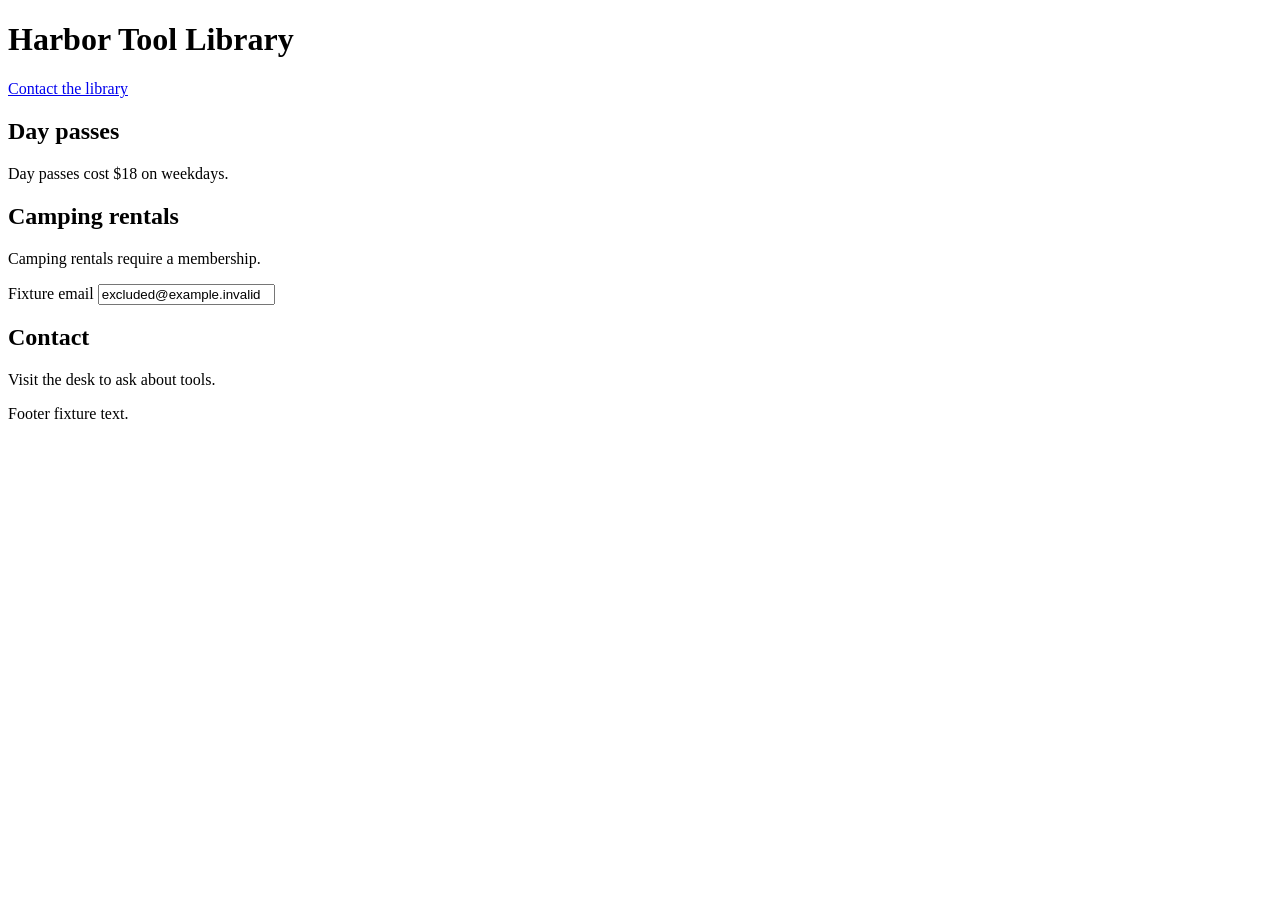
==== examples/library/index.html @ 445b4461 "feat(chat): add configurable static embed FairInfer CR-20261120-1650 and Athena task T-001." ====
<!doctype html>
<html lang="en">
<head>
  <meta charset="utf-8">
  <meta name="viewport" content="width=device-width,initial-scale=1">
  <title>Harbor Tool Library</title>
  <script type="module" src="../components/site-chat/site-chat.mjs"></script>
</head>
<body>
  <header><h1>Harbor Tool Library</h1></header>
  <nav><a href="#contact">Contact the library</a></nav>
  <main>
    <h2 id="passes">Day passes</h2>
    <p>Day passes cost $18 on weekdays.</p>
    <p hidden>Internal fixture text.</p>
    <h2 id="camping">Camping rentals</h2>
    <p>Camping rentals require a membership.</p>
    <form><label>Fixture email <input value="excluded@example.invalid"></label></form>
    <h2 id="contact">Contact</h2>
    <p>Visit the desk to ask about tools.</p>
  </main>
  <footer>Footer fixture text.</footer>
  <site-chat title="Ask the tool library" accent="#075745" knowledge="./knowledge.json"
    contact="#contact" contact-label="Contact the library"></site-chat>
</body>
</html>
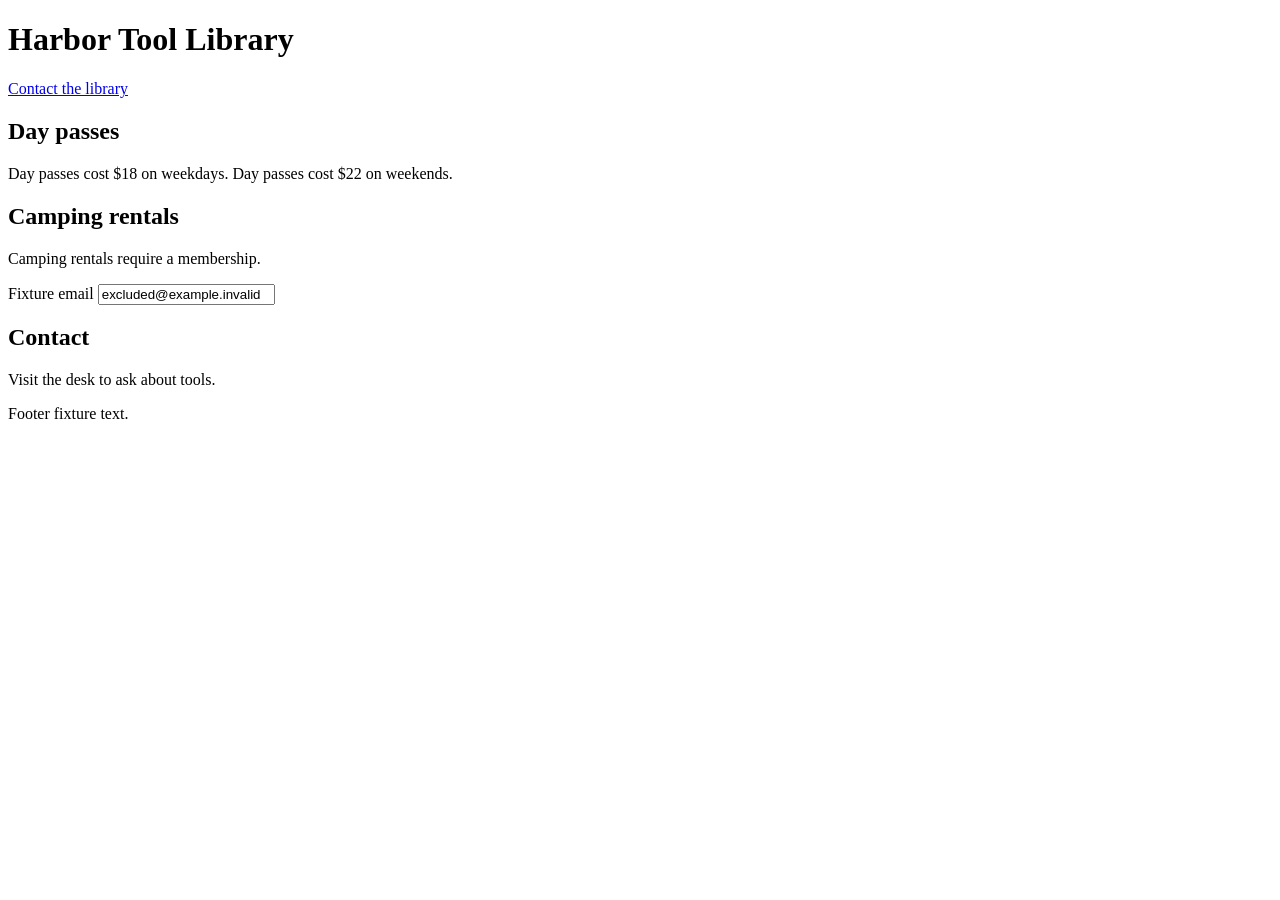
==== commit ad747435: "fix(chat): constrain local Gemma to approved excerpt choices Verified in Chrome with real WebGPU and" ====
--- a/examples/library/index.html
+++ b/examples/library/index.html
@@ -11,7 +11,7 @@
   <nav><a href="#contact">Contact the library</a></nav>
   <main>
     <h2 id="passes">Day passes</h2>
-    <p>Day passes cost $18 on weekdays.</p>
+    <p>Day passes cost $18 on weekdays. Day passes cost $22 on weekends.</p>
     <p hidden>Internal fixture text.</p>
     <h2 id="camping">Camping rentals</h2>
     <p>Camping rentals require a membership.</p>
